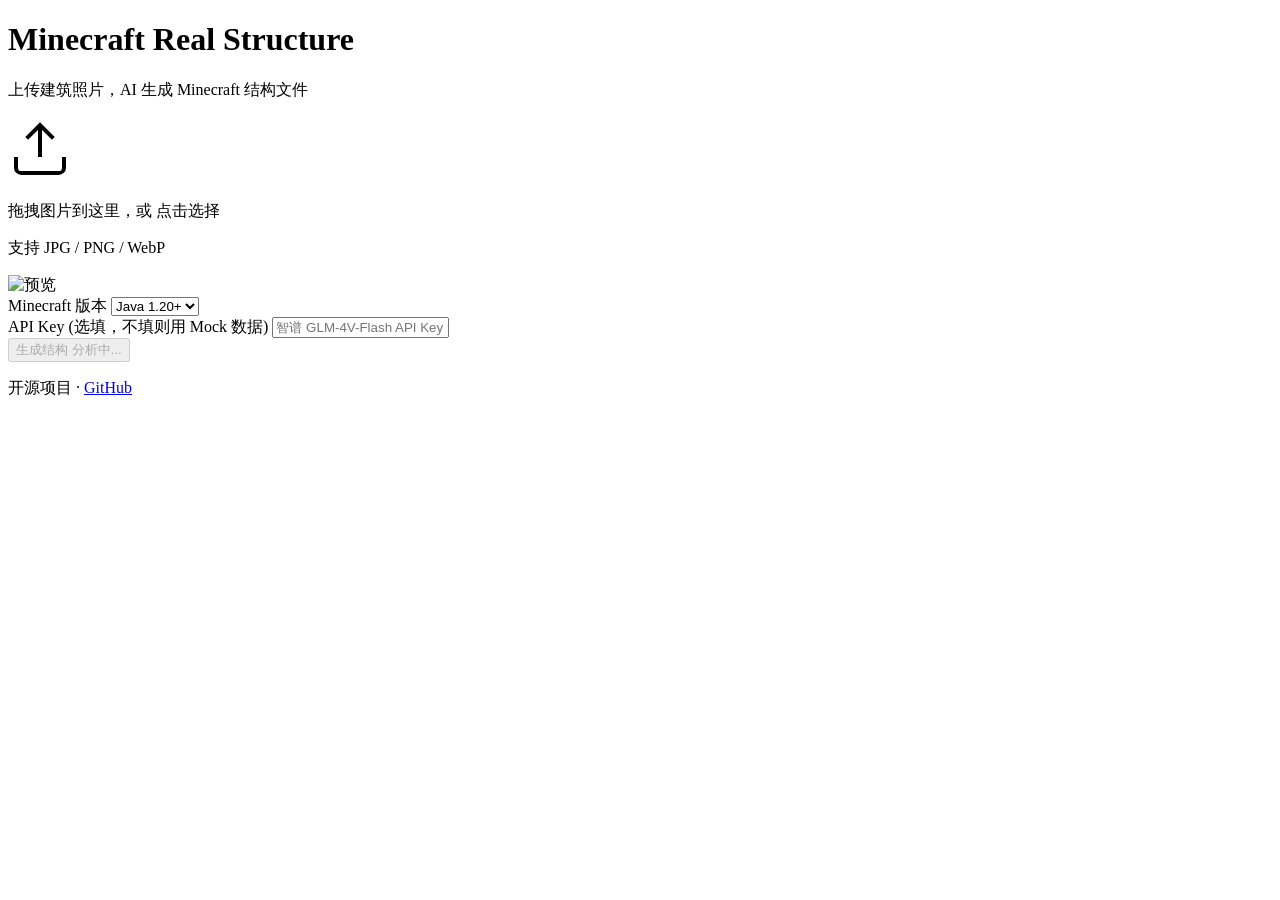
==== src/web/templates/index.html @ 7bfdaa9b "init: Minecraft Real Structure - AI photo to .nbt structure converter" ====
<!DOCTYPE html>
<html lang="zh-CN">
<head>
<meta charset="UTF-8">
<meta name="viewport" content="width=device-width, initial-scale=1.0">
<title>Minecraft Real Structure</title>
<link rel="stylesheet" href="/static/style.css">
</head>
<body>
<div class="container">
  <header>
    <h1>Minecraft Real Structure</h1>
    <p class="subtitle">上传建筑照片，AI 生成 Minecraft 结构文件</p>
  </header>

  <main>
    <form id="uploadForm" action="/analyze" method="POST" enctype="multipart/form-data">
      <div class="upload-zone" id="dropZone">
        <div class="upload-icon">
          <svg width="64" height="64" viewBox="0 0 24 24" fill="none" stroke="currentColor" stroke-width="1.5">
            <path d="M21 15v4a2 2 0 0 1-2 2H5a2 2 0 0 1-2-2v-4"/>
            <polyline points="17 8 12 3 7 8"/>
            <line x1="12" y1="3" x2="12" y2="15"/>
          </svg>
        </div>
        <p class="upload-text">拖拽图片到这里，或 <span class="link">点击选择</span></p>
        <p class="upload-hint">支持 JPG / PNG / WebP</p>
        <input type="file" name="image" id="fileInput" accept="image/*" hidden>
        <div id="filePreview" class="file-preview hidden">
          <img id="previewImg" alt="预览">
          <span id="fileName"></span>
        </div>
      </div>

      <div class="options">
        <label for="version">Minecraft 版本</label>
        <select name="version" id="version">
          <option value="java-1.20">Java 1.20+</option>
          <option value="java-1.17">Java 1.17+</option>
          <option value="java-1.13">Java 1.13+</option>
          <option value="java-1.12">Java 1.12</option>
        </select>
      </div>

      <div class="options">
        <label for="apiKey">API Key <span class="hint">(选填，不填则用 Mock 数据)</span></label>
        <input type="password" name="api_key" id="apiKey" placeholder="智谱 GLM-4V-Flash API Key">
      </div>

      <button type="submit" id="submitBtn" disabled>
        <span class="btn-text">生成结构</span>
        <span class="btn-loading hidden">
          <span class="spinner"></span> 分析中...
        </span>
      </button>
    </form>
  </main>

  <footer>
    <p>开源项目 · <a href="https://github.com/your-username/minecraft-real-structure" target="_blank">GitHub</a></p>
  </footer>
</div>

<script>
const dropZone = document.getElementById('dropZone');
const fileInput = document.getElementById('fileInput');
const preview = document.getElementById('filePreview');
const previewImg = document.getElementById('previewImg');
const fileName = document.getElementById('fileName');
const submitBtn = document.getElementById('submitBtn');
const form = document.getElementById('uploadForm');
const btnText = document.querySelector('.btn-text');
const btnLoading = document.querySelector('.btn-loading');

// 点击上传区域触发文件选择
dropZone.addEventListener('click', () => fileInput.click());

// 拖拽上传
dropZone.addEventListener('dragover', (e) => {
  e.preventDefault();
  dropZone.classList.add('dragover');
});
dropZone.addEventListener('dragleave', () => {
  dropZone.classList.remove('dragover');
});
dropZone.addEventListener('drop', (e) => {
  e.preventDefault();
  dropZone.classList.remove('dragover');
  if (e.dataTransfer.files.length) {
    fileInput.files = e.dataTransfer.files;
    showPreview(e.dataTransfer.files[0]);
  }
});

// 选择文件
fileInput.addEventListener('change', () => {
  if (fileInput.files.length) {
    showPreview(fileInput.files[0]);
  }
});

function showPreview(file) {
  const reader = new FileReader();
  reader.onload = (e) => {
    previewImg.src = e.target.result;
    fileName.textContent = file.name;
    preview.classList.remove('hidden');
    submitBtn.disabled = false;
  };
  reader.readAsDataURL(file);
}

// 提交时显示加载状态
form.addEventListener('submit', () => {
  submitBtn.disabled = true;
  btnText.classList.add('hidden');
  btnLoading.classList.remove('hidden');
});
</script>
</body>
</html>
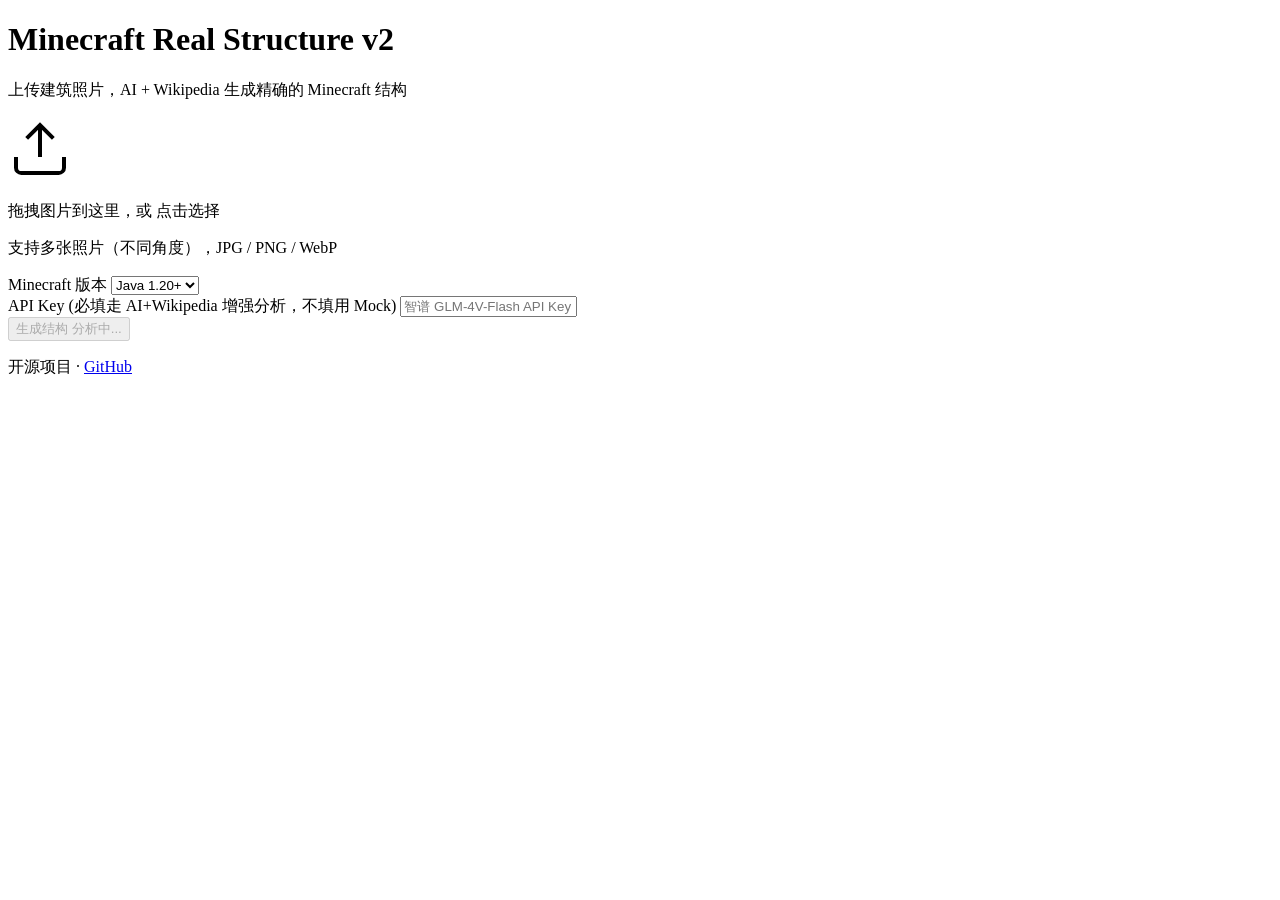
==== commit 12fc2f5b: "v2: 精细度缩放 + Wikipedia查证 + 多角度融合 - detail_scale: 小型建筑自动3倍缩放(每米3格)，大型建筑1倍 - 尺寸上限从48提升到1024，/place temp" ====
--- a/src/web/templates/index.html
+++ b/src/web/templates/index.html
@@ -9,8 +9,8 @@
 <body>
 <div class="container">
   <header>
-    <h1>Minecraft Real Structure</h1>
-    <p class="subtitle">上传建筑照片，AI 生成 Minecraft 结构文件</p>
+    <h1>Minecraft Real Structure <span class="badge">v2</span></h1>
+    <p class="subtitle">上传建筑照片，AI + Wikipedia 生成精确的 Minecraft 结构</p>
   </header>
 
   <main>
@@ -24,11 +24,10 @@
           </svg>
         </div>
         <p class="upload-text">拖拽图片到这里，或 <span class="link">点击选择</span></p>
-        <p class="upload-hint">支持 JPG / PNG / WebP</p>
-        <input type="file" name="image" id="fileInput" accept="image/*" hidden>
+        <p class="upload-hint">支持多张照片（不同角度），JPG / PNG / WebP</p>
+        <input type="file" name="images" id="fileInput" accept="image/*" multiple hidden>
         <div id="filePreview" class="file-preview hidden">
-          <img id="previewImg" alt="预览">
-          <span id="fileName"></span>
+          <div class="preview-list" id="previewList"></div>
         </div>
       </div>
 
@@ -43,7 +42,7 @@
       </div>
 
       <div class="options">
-        <label for="apiKey">API Key <span class="hint">(选填，不填则用 Mock 数据)</span></label>
+        <label for="apiKey">API Key <span class="hint">(必填走 AI+Wikipedia 增强分析，不填用 Mock)</span></label>
         <input type="password" name="api_key" id="apiKey" placeholder="智谱 GLM-4V-Flash API Key">
       </div>
 
@@ -57,7 +56,7 @@
   </main>
 
   <footer>
-    <p>开源项目 · <a href="https://github.com/your-username/minecraft-real-structure" target="_blank">GitHub</a></p>
+    <p>开源项目 · <a href="https://github.com/chenguo1024/Minecraft-real-structure" target="_blank">GitHub</a></p>
   </footer>
 </div>
 
@@ -65,17 +64,16 @@
 const dropZone = document.getElementById('dropZone');
 const fileInput = document.getElementById('fileInput');
 const preview = document.getElementById('filePreview');
-const previewImg = document.getElementById('previewImg');
-const fileName = document.getElementById('fileName');
+const previewList = document.getElementById('previewList');
 const submitBtn = document.getElementById('submitBtn');
 const form = document.getElementById('uploadForm');
 const btnText = document.querySelector('.btn-text');
 const btnLoading = document.querySelector('.btn-loading');
 
-// 点击上传区域触发文件选择
+let selectedFiles = [];
+
 dropZone.addEventListener('click', () => fileInput.click());
 
-// 拖拽上传
 dropZone.addEventListener('dragover', (e) => {
   e.preventDefault();
   dropZone.classList.add('dragover');
@@ -87,30 +85,39 @@
   e.preventDefault();
   dropZone.classList.remove('dragover');
   if (e.dataTransfer.files.length) {
+    selectedFiles = Array.from(e.dataTransfer.files);
     fileInput.files = e.dataTransfer.files;
-    showPreview(e.dataTransfer.files[0]);
+    showPreviews(selectedFiles);
   }
 });
 
-// 选择文件
 fileInput.addEventListener('change', () => {
   if (fileInput.files.length) {
-    showPreview(fileInput.files[0]);
+    selectedFiles = Array.from(fileInput.files);
+    showPreviews(selectedFiles);
   }
 });
 
-function showPreview(file) {
-  const reader = new FileReader();
-  reader.onload = (e) => {
-    previewImg.src = e.target.result;
-    fileName.textContent = file.name;
-    preview.classList.remove('hidden');
-    submitBtn.disabled = false;
-  };
-  reader.readAsDataURL(file);
+function showPreviews(files) {
+  previewList.innerHTML = '';
+  let loaded = 0;
+  files.forEach((file, i) => {
+    const reader = new FileReader();
+    reader.onload = (e) => {
+      const item = document.createElement('div');
+      item.className = 'preview-item';
+      item.innerHTML = `<img src="${e.target.result}" alt="${file.name}"><span>${i+1}. ${file.name}</span>`;
+      previewList.appendChild(item);
+      loaded++;
+      if (loaded === files.length) {
+        preview.classList.remove('hidden');
+        submitBtn.disabled = false;
+      }
+    };
+    reader.readAsDataURL(file);
+  });
 }
 
-// 提交时显示加载状态
 form.addEventListener('submit', () => {
   submitBtn.disabled = true;
   btnText.classList.add('hidden');
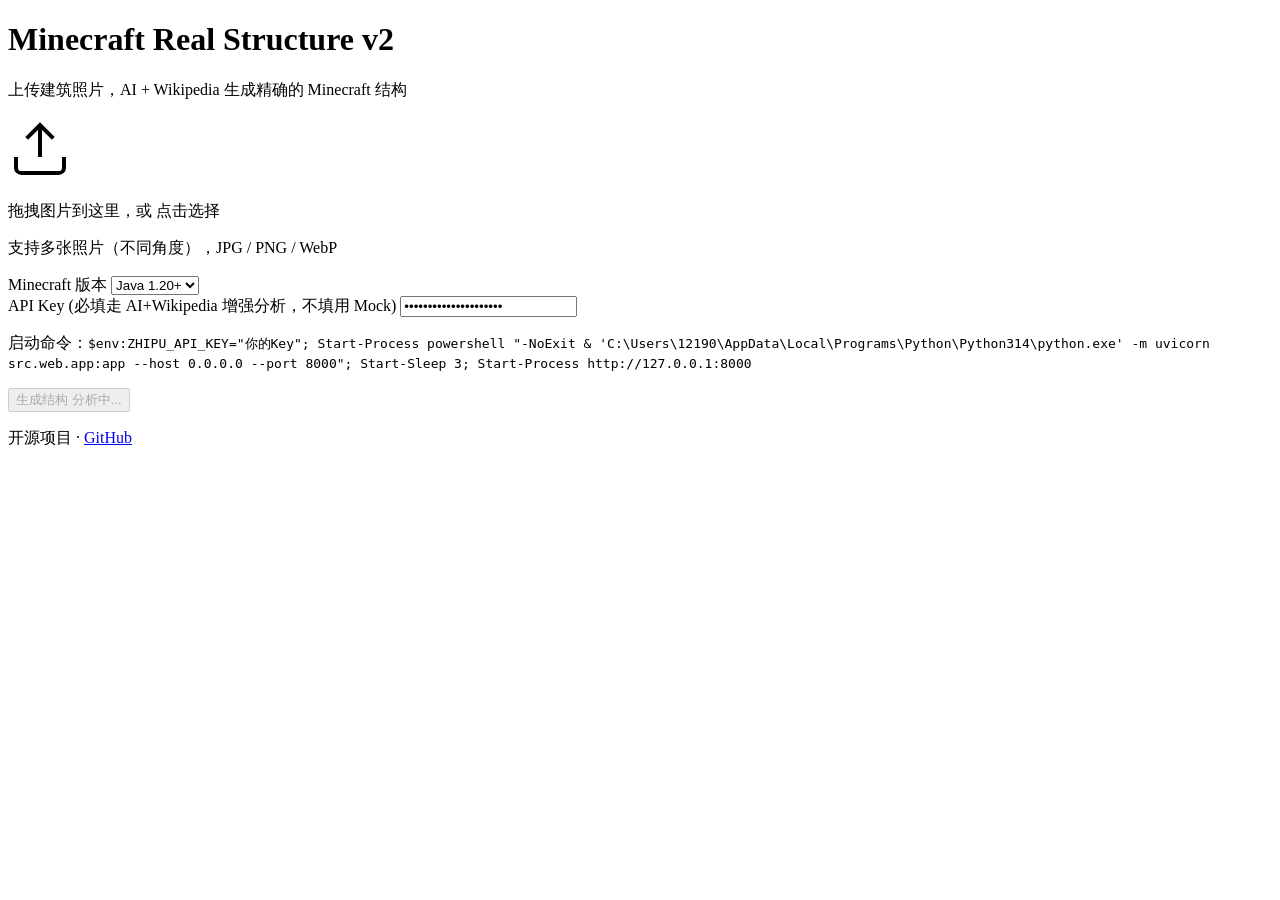
==== commit 5f266f8b: "v3: 颜色材料映射 + 多开间大门生成器 + 结构细节参数 + 128格上限 + 错误容错" ====
--- a/src/web/templates/index.html
+++ b/src/web/templates/index.html
@@ -25,7 +25,7 @@
         </div>
         <p class="upload-text">拖拽图片到这里，或 <span class="link">点击选择</span></p>
         <p class="upload-hint">支持多张照片（不同角度），JPG / PNG / WebP</p>
-        <input type="file" name="images" id="fileInput" accept="image/*" multiple hidden>
+        <input type="file" name="images" id="fileInput" accept="image/*" hidden>
         <div id="filePreview" class="file-preview hidden">
           <div class="preview-list" id="previewList"></div>
         </div>
@@ -43,7 +43,8 @@
 
       <div class="options">
         <label for="apiKey">API Key <span class="hint">(必填走 AI+Wikipedia 增强分析，不填用 Mock)</span></label>
-        <input type="password" name="api_key" id="apiKey" placeholder="智谱 GLM-4V-Flash API Key">
+        <input type="password" name="api_key" id="apiKey" placeholder="智谱 GLM-4V-Flash API Key" value="{{ default_api_key }}">
+        <p class="api-hint">启动命令：<code>$env:ZHIPU_API_KEY="你的Key"; Start-Process powershell "-NoExit & 'C:\Users\12190\AppData\Local\Programs\Python\Python314\python.exe' -m uvicorn src.web.app:app --host 0.0.0.0 --port 8000"; Start-Sleep 3; Start-Process http://127.0.0.1:8000</code></p>
       </div>
 
       <button type="submit" id="submitBtn" disabled>
